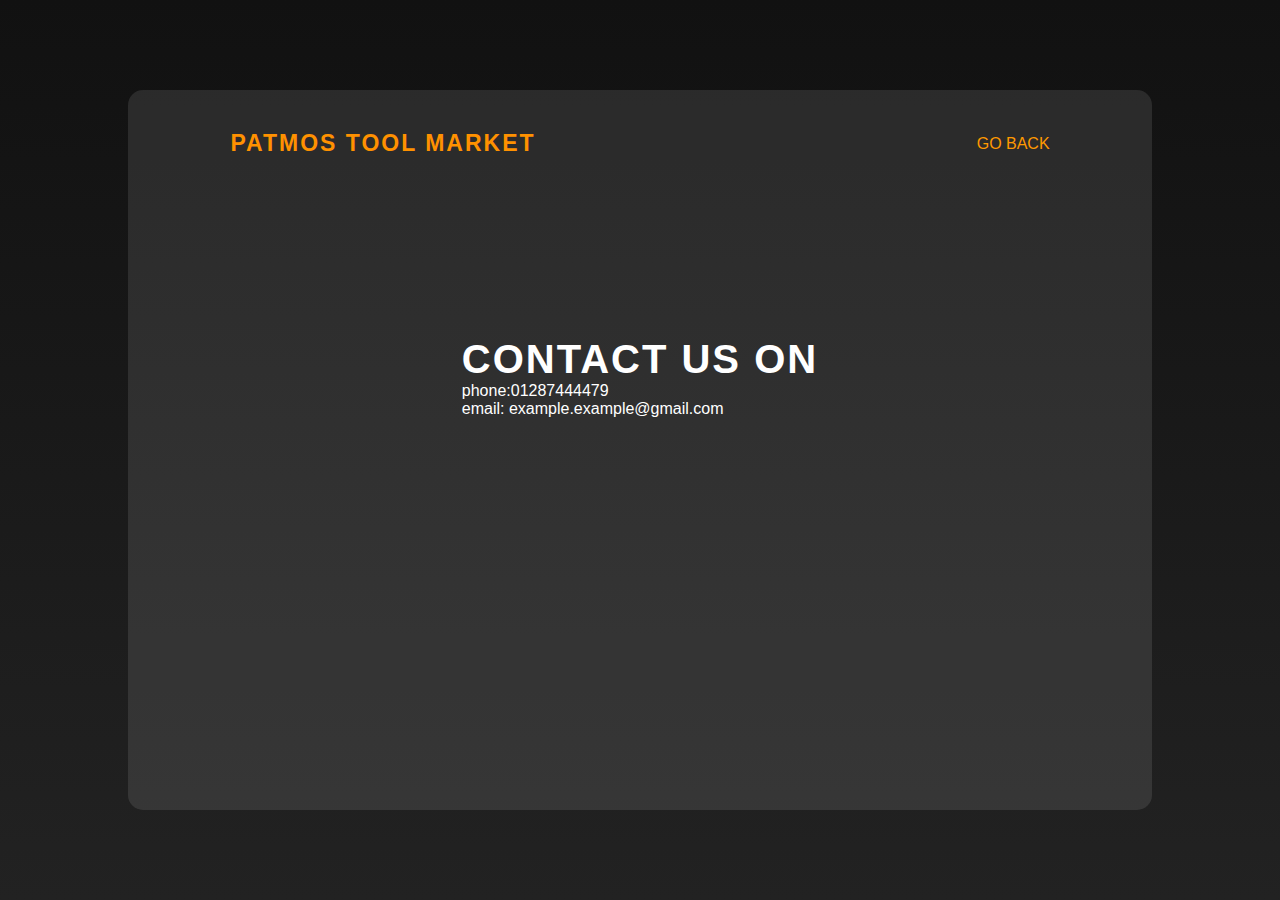
==== contact.html @ 665c1c0c "contact files add" ====
<html>
    <html lang="en">
        <head>
            <meta charset="UTF-8">
            <link rel="stylesheet" href="contact2.css">
            <title>Patmos tool market</title>
        </head>
        <body>
        <div class="container">
            <nav>
                <a class="logo" href="#">Patmos Tool Market</a>
                <ul>
                    <li><a href="index.html">go back</a></li>
                </ul>
            </nav>
            <div class="content">
                <div class="text">
                    <h2>contact us on</h2>
                    <p>phone:01287444479 <br>email: example.example@gmail.com</p>
                </div>
            </div>
        </div>

        </body>
    </html>
---- contact2.css ----
*{
    padding: 0;
    margin:0;
    font-family: sans-serif;
}
body{
    background: linear-gradient(#111,#222);
    height:100vh;
    width: 100%;
    display: flex;
    justify-content: center;
    align-items: center;
}

.container{
    width: 80%;
    height: 80%;
    background:rgba(255,255,255,0.1);
    border-radius: 15px;
}

nav{
    display: flex;
    justify-content: space-between;
    align-items: center;
    width: 80%;
    margin: auto;
    padding: 40px 25px;
}

nav .logo{
    color: rgb(255, 145, 0);
    text-decoration: none;
    font-size: 23px;
    font-weight: 700;
    text-transform: uppercase;
    letter-spacing: 2px;
}


nav ul li{
    display: inline-block;
}

nav ul li a{
text-decoration: none;
text-transform: uppercase;
color: rgb(255, 153, 0);
font-weight: 500;
}

nav ul li a:hover{
    color: blue;
}

.content{
    display: flex;
    justify-content: center;
    align-items: center;
    height: 50%;
    
}

.content .text{
color: #fff;

}
.content .text h2{
font-size: 40px;
text-transform: uppercase;
font-weight: 700;
letter-spacing: 2px;
}

.container .pics{
justify-content: center;
display: flex;

}
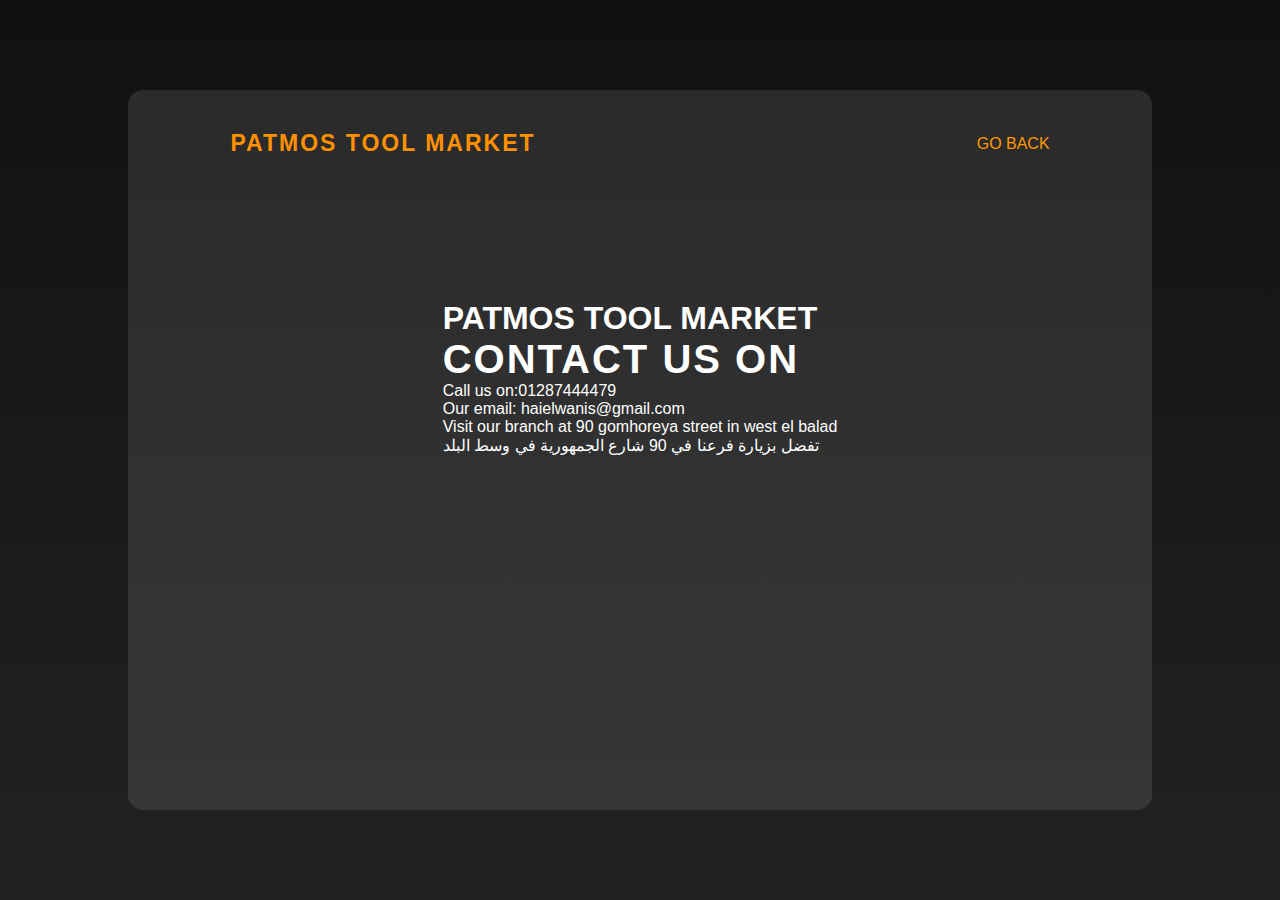
==== commit 1c49a214: "Update contact.html" ====
--- a/contact.html
+++ b/contact.html
@@ -15,8 +15,9 @@
             </nav>
             <div class="content">
                 <div class="text">
+                    <h1>PATMOS TOOL MARKET</h1>
                     <h2>contact us on</h2>
-                    <p>phone:01287444479 <br>email: example.example@gmail.com</p>
+                    <p>Call us on:01287444479 <br> Our email: haielwanis@gmail.com <br> Visit our branch at 90 gomhoreya street in west el balad <br> تفضل بزيارة فرعنا في 90 شارع الجمهورية في وسط البلد</p>
                 </div>
             </div>
         </div>
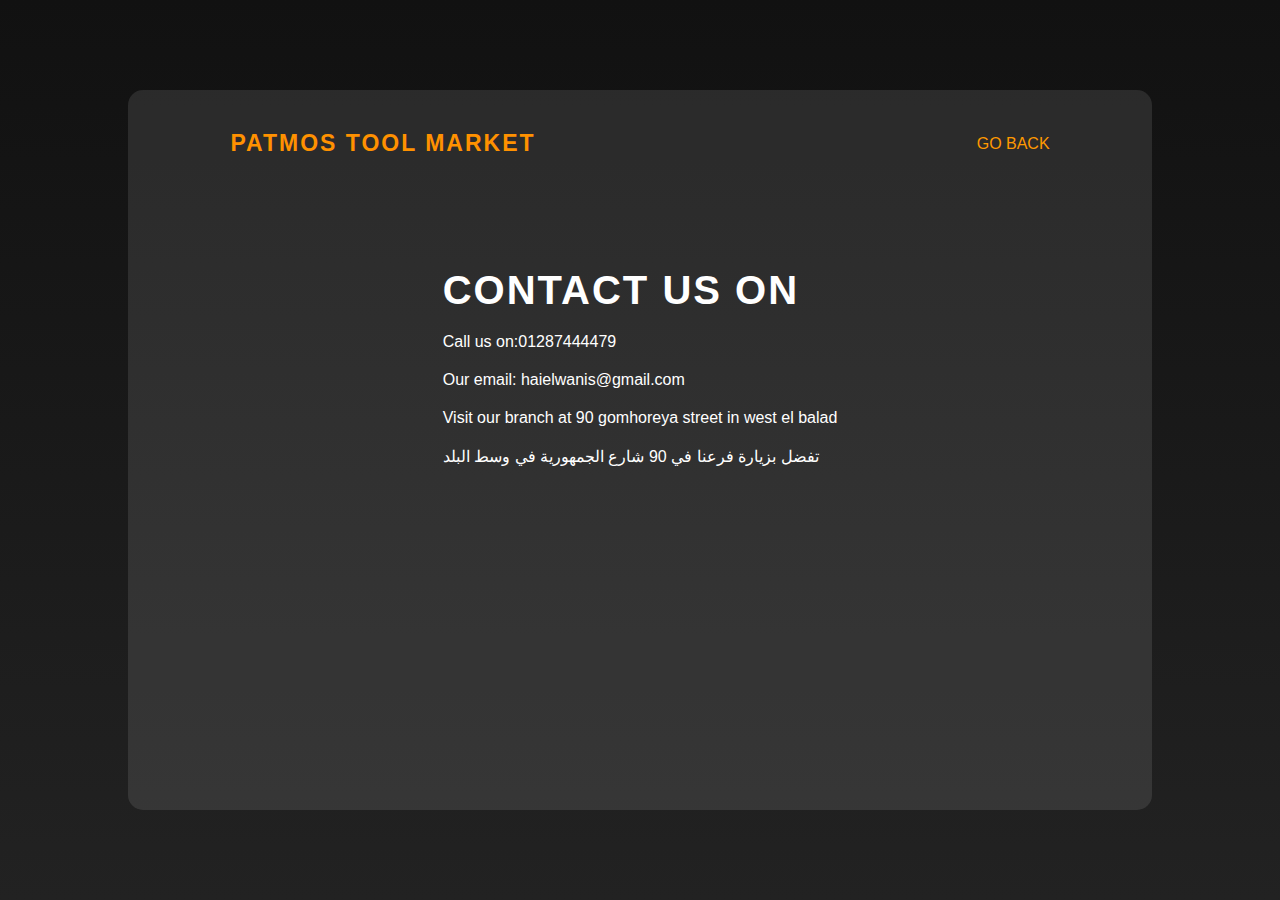
==== commit c285099c: "Update contact.html" ====
--- a/contact.html
+++ b/contact.html
@@ -15,9 +15,13 @@
             </nav>
             <div class="content">
                 <div class="text">
-                    <h1>PATMOS TOOL MARKET</h1>
+                    
                     <h2>contact us on</h2>
-                    <p>Call us on:01287444479 <br> Our email: haielwanis@gmail.com <br> Visit our branch at 90 gomhoreya street in west el balad <br> تفضل بزيارة فرعنا في 90 شارع الجمهورية في وسط البلد</p>
+                    <p>Call us on:01287444479</p>
+                    <p>Our email: haielwanis@gmail.com</p>
+                    <p>Visit our branch at 90 gomhoreya street in west el balad</p>
+                    <p>تفضل بزيارة فرعنا في 90 شارع الجمهورية في وسط البلد</p>
+
                 </div>
             </div>
         </div>
--- a/contact2.css
+++ b/contact2.css
@@ -70,10 +70,16 @@
 text-transform: uppercase;
 font-weight: 700;
 letter-spacing: 2px;
+margin-bottom: 20px; /* Add space below the heading */
+}
+
+.content .text p {
+    margin-bottom: 20px; /* Add space below each paragraph */
 }
 
 .container .pics{
 justify-content: center;
 display: flex;
 
-}+}
+
